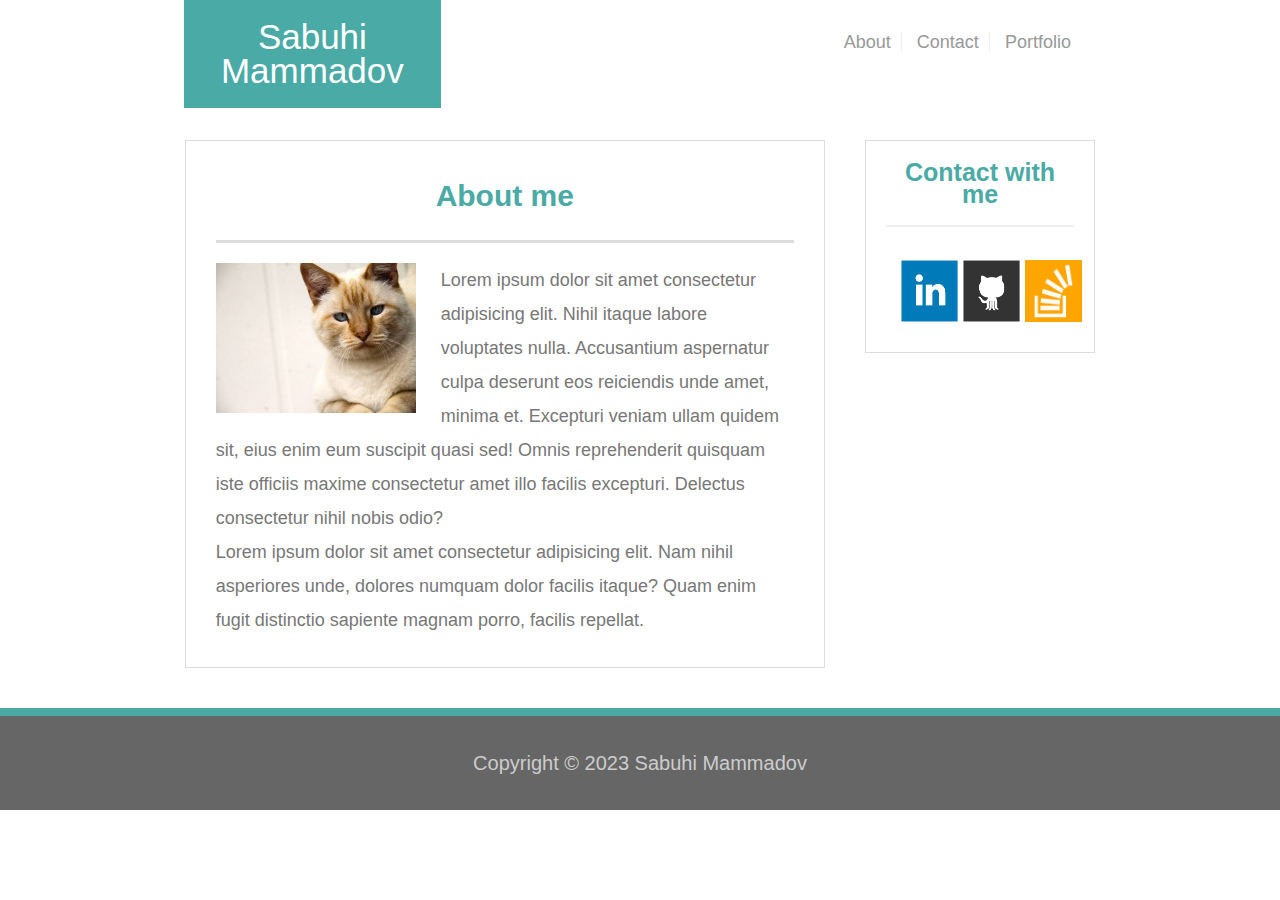
==== index.html @ aa778472 "created project with flex" ====
<!DOCTYPE html>
<html lang="en">
  <head>
    <meta charset="UTF-8" />
    <meta http-equiv="X-UA-Compatible" content="IE=edge" />
    <meta name="viewport" content="width=device-width, initial-scale=1.0" />
    <title>About Pages</title>
    <link rel="stylesheet" href="./src/css/reset.css" />
    <link rel="stylesheet" href="./src/css/home.css" />
    <link rel="stylesheet" href="./src/css/contact.css" />
  </head>
  <body>
    <header id="header">
      <div class="logo"><a href="/index.html">Sabuhi Mammadov</a></div>
      <nav class="nav">
        <ul>
          <li><a href="/index.html">About</a></li>
          <li><a href="/pages/contact.html">Contact</a></li>
          <li><a href="/pages/portfolio.html">Portfolio</a></li>
        </ul>
      </nav>
    </header>
    <main id="container">
      <section class="main_section">
        <h1>About me</h1>
        <img src="./src/asents/img/picture.jpg" alt="Cat" class="cat_images" />
        <p class="text">
          Lorem ipsum dolor sit amet consectetur adipisicing elit. Nihil itaque
          labore voluptates nulla. Accusantium aspernatur culpa deserunt eos
          reiciendis unde amet, minima et. Excepturi veniam ullam quidem sit,
          eius enim eum suscipit quasi sed! Omnis reprehenderit quisquam iste
          officiis maxime consectetur amet illo facilis excepturi. Delectus
          consectetur nihil nobis odio?
        </p>
        <p>
          Lorem ipsum dolor sit amet consectetur adipisicing elit. Nam nihil
          asperiores unde, dolores numquam dolor facilis itaque? Quam enim fugit
          distinctio sapiente magnam porro, facilis repellat.
        </p>
      </section>
      <section class="aside_section">
        <h2>Contact with me</h2>
        <div class="contact">
          <a href="#"
            ><img src="./src/asents/img/linkedin-128.png" alt="" class="image"
          /></a>
          <a href="#"
            ><img src="./src/asents/img/github-128.png" alt="" class="image"
          /></a>
          <a href=""
            ><img
              src="./src/asents/img/stackoverflow-128.png"
              alt=""
              class="image"
          /></a>
        </div>
      </section>
    </main>
    <footer id="footer">
      <div>Copyright © 2023 Sabuhi Mammadov</div>
    </footer>
  </body>
</html>
---- src/css/home.css ----
body{
    font-family: Arial, "Helvetica Neue", Helvetica, sans-serif;
    font-size: 18px;
    line-height: 34px;
    color: #777;
    background-image: url(/flexproject/src/asents/img/concrete_seamless.png);
}

#header {
    width: 100%;
    background-color: #fff;
    display: flex;
    justify-content: space-around;
    position: fixed;
    top: 0;
    z-index: 1;

}

.logo a {
    display: block;
    text-decoration: none;
    width: 70%;
    background-color: #4aaaa5;
    text-align: center;
    font-size: 35px;
    font-weight: 500;
    color: #fff;
    padding: 20px;
    margin-left: 25px;

}
.nav ul {
    display: flex;
    margin-top: 25px;
    margin-right: 25px;

}
.nav ul li {
    
padding-right: 15px;
list-style: none;
}
.nav ul li a{
    color: #999;
    text-decoration: none;
    padding-right: 10px;
    border-right:1px solid #efefef;


}


.nav ul li:last-child a{
    border-right: none; 
}

#container{
    margin-top: 140px;
    display: flex;
    justify-content: center;
    align-items: flex-start;

    margin-bottom: 40px;
}
.main_section{
    width: 50%;
    background-color: #fff;
    border: 1px solid #ddd;
    padding: 30px;
}
.main_section h1{
    text-align: center;
    padding-bottom: 20px;
    font-size: 30px;
    line-height: 49px;
    border-bottom: 3px solid #ddd;
    font-weight: 700;
    color: #4aaaa5;
}
.main_section img {
    display: block;
    float: left;
    width: 200px;
    margin-top: 20px;
    margin-right: 25px;

}
.text{
    margin-top: 20px;
}
.aside_section {
    margin-left: 40px;
    width: 18%;
    background-color: #fff;
    border: 1px solid #ddd;
    padding: 20px;
}
.contact {
    display: flex;
    padding: 10px;
}
.image{
    display: block;
    width: 62px;
    height: 62px;
    margin-top: 8px;
    padding-left: 5px;

}
.image:hover{
    transform: scale(1.2);
}
h2{
    text-align: center;
    font-size: 25px;
    font-weight: 700;
    color: #4aaaa5;
    padding-bottom: 20px;
    margin-bottom: 15px;
    line-height: 22px;
    border-bottom: 2px solid #eee;}
#footer{
    padding: 30px 0;
    font-size: 20px;
    color: #fff;
    color: #ccc;
    text-align: center;
    background: #666;
    border-top: 8px solid #4aaaa5;
}
---- src/css/contact.css ----
.contact_info {
    padding-top: 20px;
}
.form input {
    display: block;
    width: 100%;
    padding: 10px;
}

.form textarea{
    display: block;
}
.submit {
    margin-top: 5px;
    padding: 10px 30px;
    font-size: 18px;
    color: #fff;
    cursor: pointer;
    background: #4aaaa5;
    border-radius: 5px;
    border: none;
}
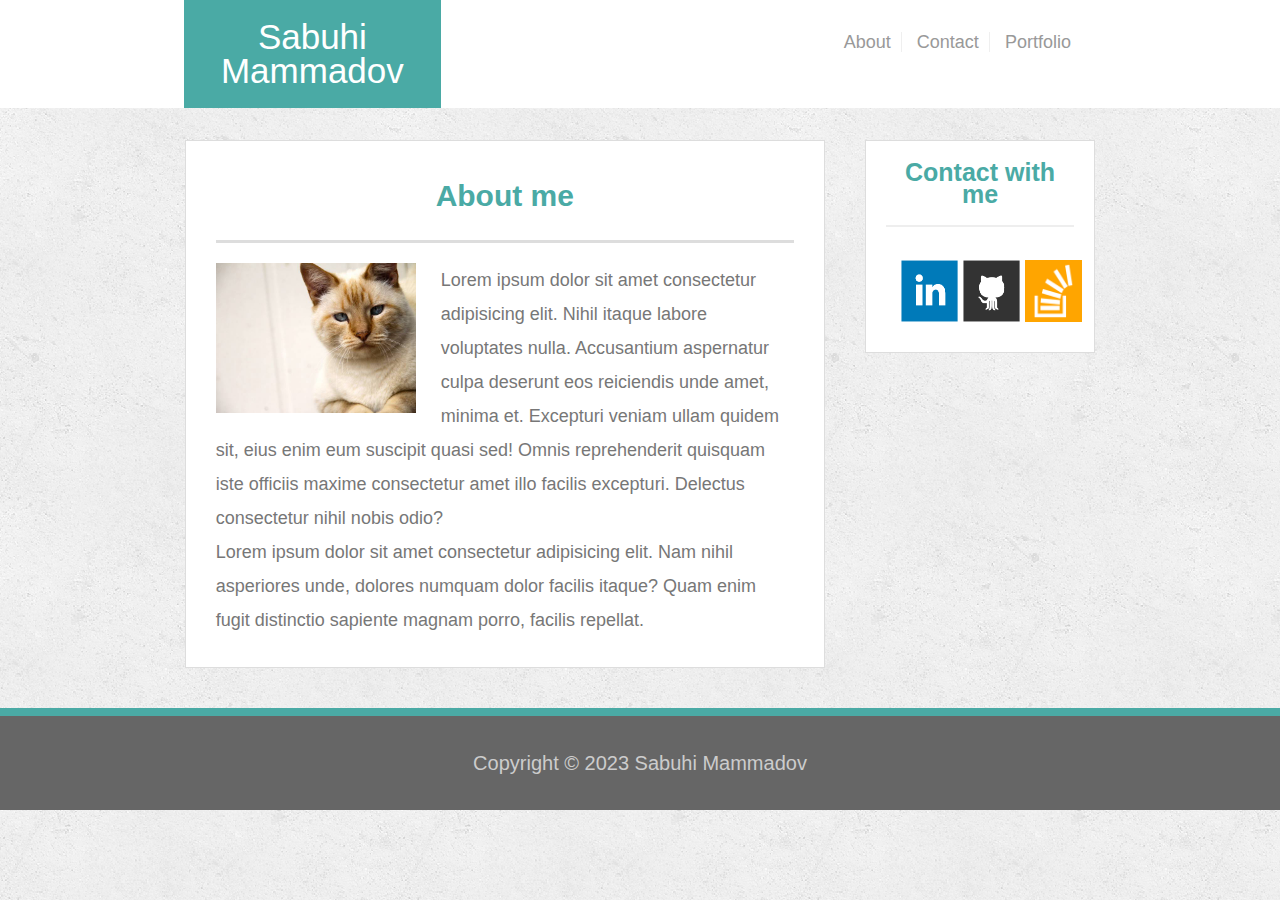
==== commit a33ae758: "created flexproject" ====
--- a/index.html
+++ b/index.html
@@ -15,8 +15,8 @@
       <nav class="nav">
         <ul>
           <li><a href="/index.html">About</a></li>
-          <li><a href="/pages/contact.html">Contact</a></li>
-          <li><a href="/pages/portfolio.html">Portfolio</a></li>
+          <li><a href="/contact.html">Contact</a></li>
+          <li><a href="/portfolio.html">Portfolio</a></li>
         </ul>
       </nav>
     </header>
--- a/src/css/home.css
+++ b/src/css/home.css
@@ -3,7 +3,7 @@
     font-size: 18px;
     line-height: 34px;
     color: #777;
-    background-image: url(/flexproject/src/asents/img/concrete_seamless.png);
+    background-image: url(/src/asents/img/concrete_seamless.png);
 }
 
 #header {
